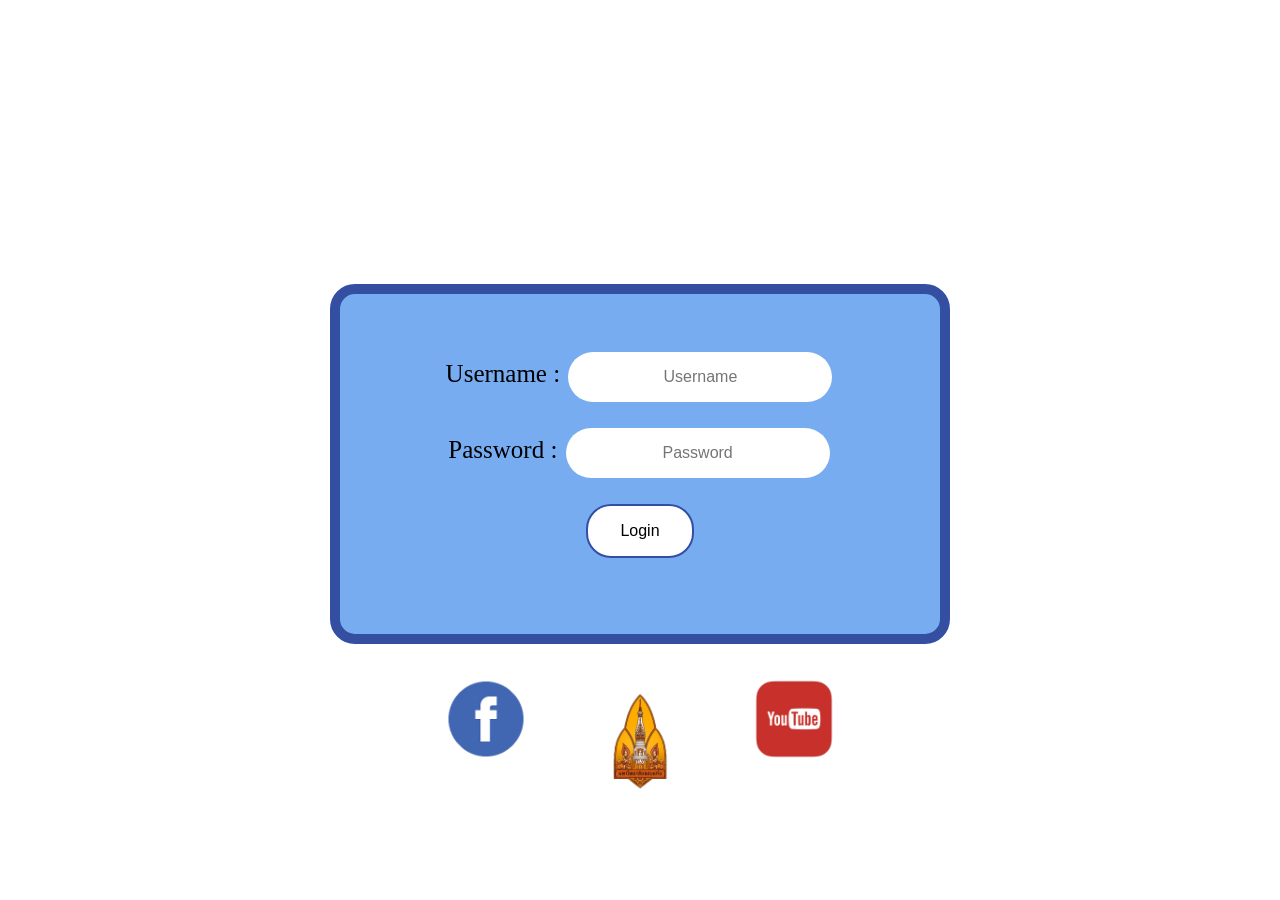
==== LastClass/page1.html @ b1f48cb5 "Good_Ton_Tong" ====
<!DOCTYPE html>
<html>
    <head>
        <meta charset="utf-8">
        <title>Space Class | LOGIN</title>
        <style>
            .span
                {
                    color:rgb(42, 42, 190);
                    text-align: center;
                    font-weight: bolder;
                    background-color: rgb(255, 191, 191);
                }
                
            .ChangeTextColors
                {
                    text-align: center;
                    animation: keyframe_Text 0.5s ease-in-out infinite;
                }
            @keyframes keyframe_Text {
                0%, 100% {
                    color :aquamarine;
                }
                20% {
                    color:aqua;
                }
                40%{
                    color:deepskyblue;
                }
                60% {
                    color:dodgerblue;
                }
                80% {
                    color:lightskyblue;
                }
            }
        #bgbox
        {
            width: 600px;
            height: 340px;
            background-color: #77acf1;
            border: 10px solid #344fa1;
            position: static;
            border-radius: 25px;
        }
        #btm
        {
            position: fixed;
            bottom: 0px;    
        }
        .button {
            background-color: #fff;
            border: none;
            color: #fff;
            padding: 16px 32px;
            text-align: center;
            text-decoration: none;
            display: inline-block;
            font-size: 16px;
            color: black;
            margin: 4px 2px;
            transition-duration: 0.4s;
            cursor: pointer;
            border-radius: 25px;
        }
        .button1 {
            background-color: #fff;
            color: black;
            border: 2px solid #344fa1;
        }
        .button1:hover {
            background-color: #344fa1;
            color: #fff;
        }
        .FontSize
        {
            font-size: 25px;
        }
        .myvideo {
            position: absolute;
            right: 0;
            bottom: 0;
            min-height: 100%;
            min-width: 100%;
            overflow: hidden;
            z-index: -100;
        }
        .Front
        {
            z-index: 2;
        }
        @font-face {
            font-family: 'IBMPlexSansThai-Medium';
            src: url('../fonts/IBMPlexSansThai/IBMPlexSansThai-Medium.woff2') format('woff2'),
            url('../fonts/IBMPlexSansThai/IBMPlexSansThai-Medium.woff') format('woff'),
            url('../fonts/IBMPlexSansThai/IBMPlexSansThai-Medium.eot') format('eot');
            font-weight: normal;
            font-style: normal;
        }
        .fontText
        {
            font-family: 'IBMPlexSansThai-Medium';
        }
        


        </style>
    </head>
    <body class="fontText">
        <br><br><center><div class="Front"><div><a href="https://www.facebook.com/CESCa.KKU"><img src="logo space class.png" width=200, height=200></a><br>
    <br><br><form id="bgbox">
        <br><br><br><label class="FontSize">Username : </label>
        <input class="button" id="FirstName" type="text" placeholder="Username" required><br><br>
        <label class="FontSize"  >Password : </label>
        <input class="button" id="PassWord" type="password" placeholder="Password" required><br><br>
        <input class="button button1" type="submit" value="Login" onclick="InputButton()">
    </form>
    <a href="https://www.facebook.com/CESCa.KKU"><img src="facebook.png" width="150", height="150"></a>
    <a href="https://www.kku.ac.th/"><img src="KKU.png" width="150", height="150"></a>
    <a href="https://www.youtube.com/channel/UCmMusmK6oIlLCsLB22NLePA"><img src="Youtube.png"width="150", height="150"></a></div> 
    <div><video autoplay muted loop class="myvideo">
        <source src="Starry Night Time Lapse.mp4" type="video/mp4">
    </video></div>
    </center>    
    <script>
        function InputButton() 
        {
            var fname = document.getElementById("FirstName").value;
            var pword = document.getElementById("PassWord").value;
            if(fname && pword)
            {
                window.alert("ยินดีต้อนรับ " + fname)
            }
        }
    </script>
    </body>
</html>
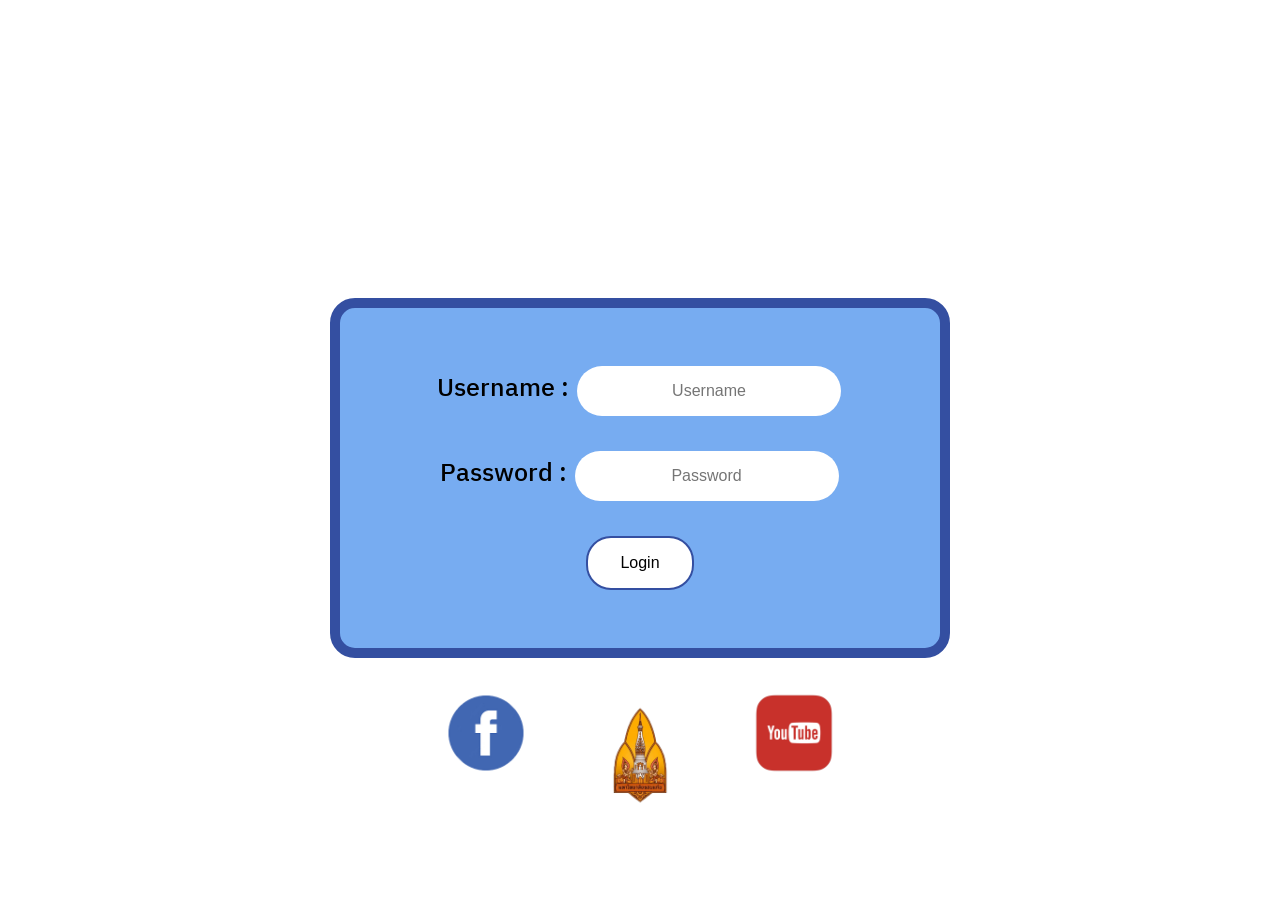
==== commit f56f7383: "Change for better way" ====
--- a/LastClass/page1.html
+++ b/LastClass/page1.html
@@ -91,9 +91,9 @@
         }
         @font-face {
             font-family: 'IBMPlexSansThai-Medium';
-            src: url('../fonts/IBMPlexSansThai/IBMPlexSansThai-Medium.woff2') format('woff2'),
-            url('../fonts/IBMPlexSansThai/IBMPlexSansThai-Medium.woff') format('woff'),
-            url('../fonts/IBMPlexSansThai/IBMPlexSansThai-Medium.eot') format('eot');
+            src: url('fonts/IBMPlexSansThai/IBMPlexSansThai-Medium.woff2') format('woff2'),
+            url('fonts/IBMPlexSansThai/IBMPlexSansThai-Medium.woff') format('woff'),
+            url('fonts/IBMPlexSansThai/IBMPlexSansThai-Medium.eot') format('eot');
             font-weight: normal;
             font-style: normal;
         }
@@ -108,8 +108,8 @@
     </head>
     <body class="fontText">
         <br><br><center><div class="Front"><div><a href="https://www.facebook.com/CESCa.KKU"><img src="logo space class.png" width=200, height=200></a><br>
-    <br><br><form id="bgbox">
-        <br><br><br><label class="FontSize">Username : </label>
+        <br><form id="bgbox">
+        <br><br><label class="FontSize">Username : </label>
         <input class="button" id="FirstName" type="text" placeholder="Username" required><br><br>
         <label class="FontSize"  >Password : </label>
         <input class="button" id="PassWord" type="password" placeholder="Password" required><br><br>
